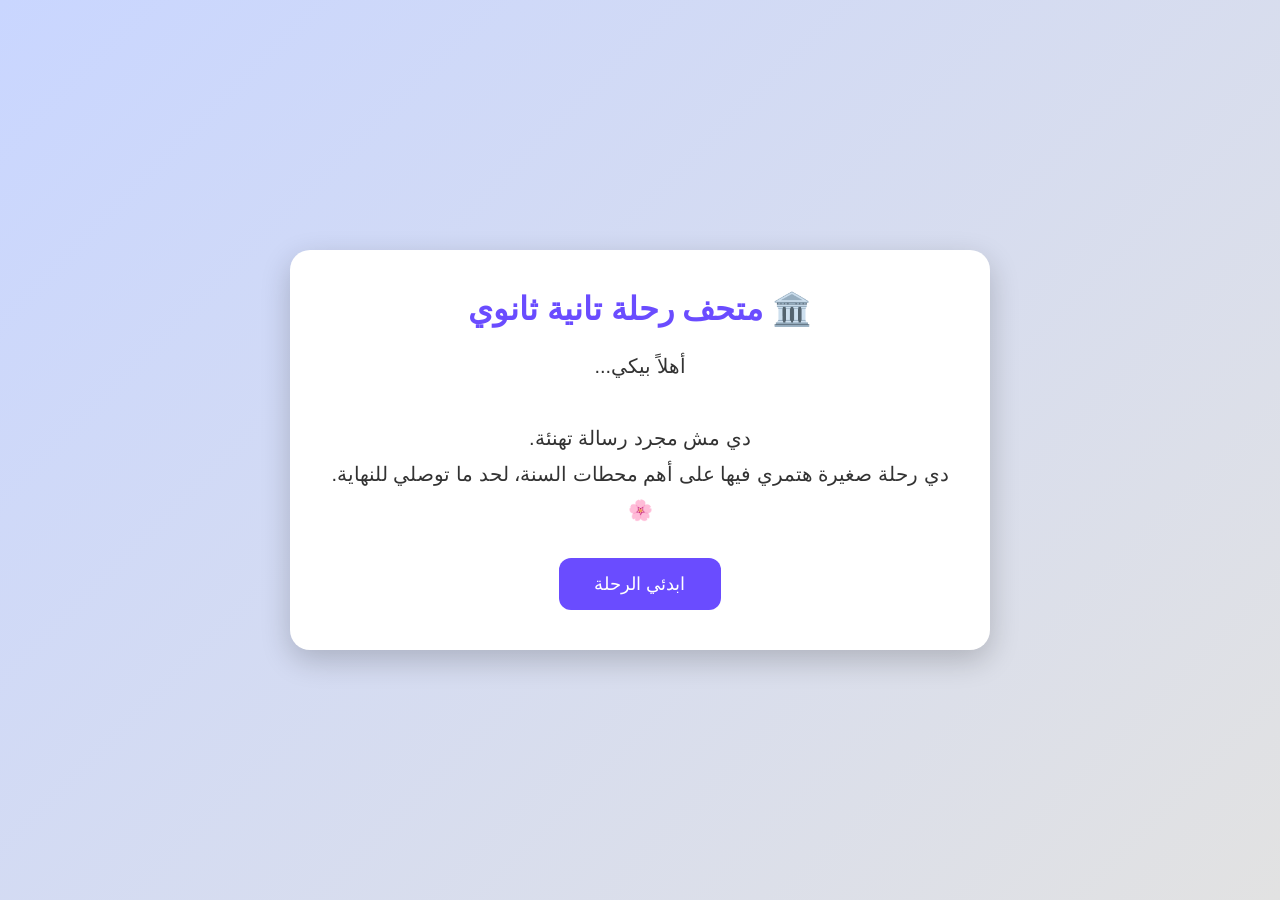
==== index.html @ ac30b11f "Create index.html" ====
<!DOCTYPE html>
<html lang="ar" dir="rtl">
<head>
<meta charset="UTF-8">
<meta name="viewport" content="width=device-width, initial-scale=1.0">
<title>رحلة تانية ثانوي 🎓</title>

<style>
*{
    margin:0;
    padding:0;
    box-sizing:border-box;
}

body{
    font-family:Arial,sans-serif;
    background:linear-gradient(135deg,#c9d6ff,#e2e2e2);
    display:flex;
    justify-content:center;
    align-items:center;
    height:100vh;
}

.card{
    background:white;
    width:90%;
    max-width:700px;
    padding:40px;
    border-radius:20px;
    text-align:center;
    box-shadow:0 10px 30px rgba(0,0,0,.2);
}

h1{
    color:#6a4cff;
    margin-bottom:20px;
}

p{
    font-size:20px;
    line-height:1.8;
    color:#333;
}

button{
    margin-top:30px;
    padding:15px 35px;
    font-size:18px;
    border:none;
    border-radius:12px;
    background:#6a4cff;
    color:white;
    cursor:pointer;
}
</style>
</head>

<body>

<div class="card">
<h1>🏛️ متحف رحلة تانية ثانوي</h1>

<p>
أهلاً بيكي...<br><br>

دي مش مجرد رسالة تهنئة.<br>
دي رحلة صغيرة هتمري فيها على أهم محطات السنة،
لحد ما توصلي للنهاية. 🌸
</p>

<button onclick="alert('أول قاعة لسه بنبنيها 😉')">
ابدئي الرحلة
</button>

</div>

</body>
</html>
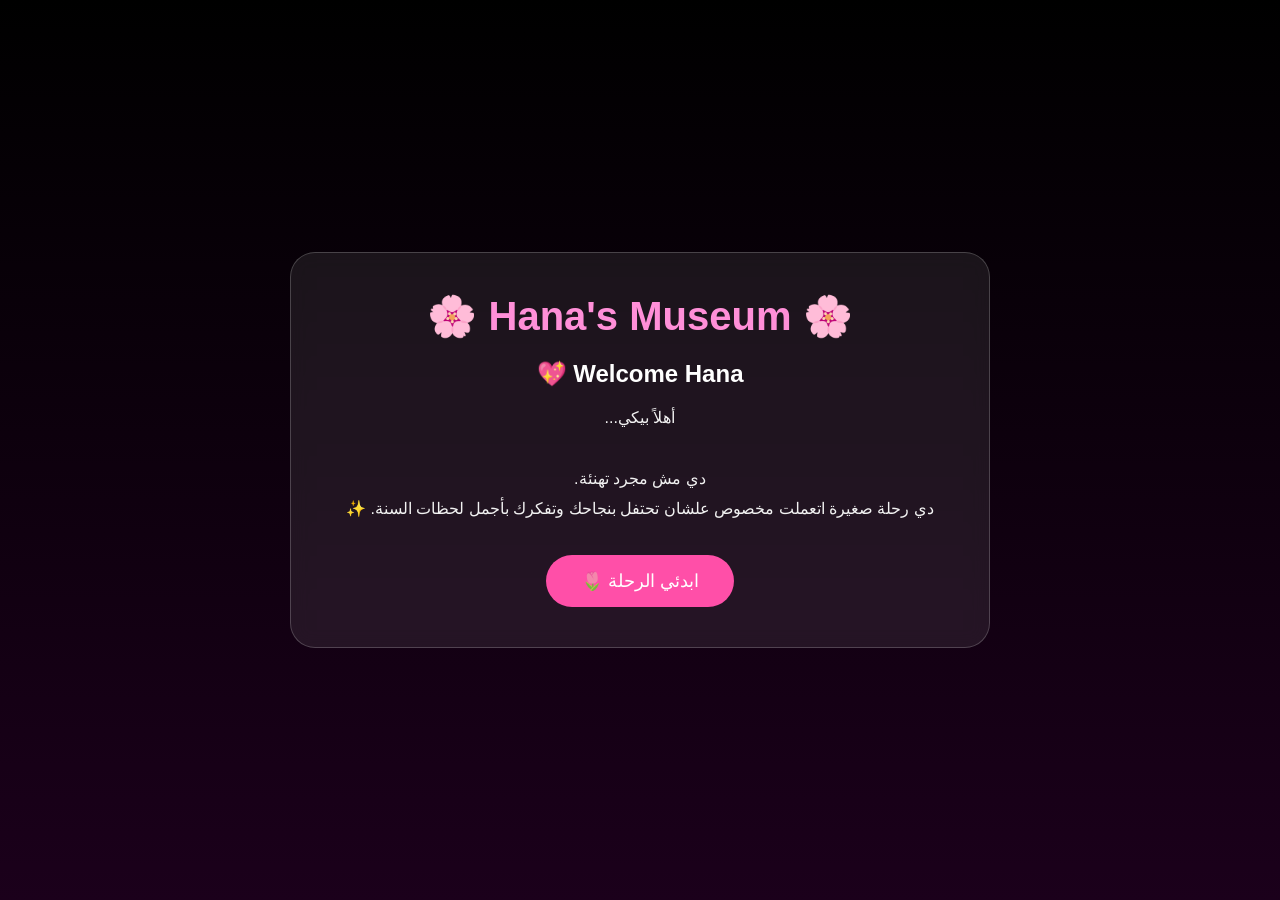
==== commit 8648c0d4: "Update index.html" ====
--- a/index.html
+++ b/index.html
@@ -3,7 +3,7 @@
 <head>
 <meta charset="UTF-8">
 <meta name="viewport" content="width=device-width, initial-scale=1.0">
-<title>رحلة تانية ثانوي 🎓</title>
+<title>Hana's Museum 🌸</title>
 
 <style>
 *{
@@ -14,43 +14,62 @@
 
 body{
     font-family:Arial,sans-serif;
-    background:linear-gradient(135deg,#c9d6ff,#e2e2e2);
+    background:linear-gradient(180deg,#000000,#1b001b);
+    height:100vh;
+    overflow:hidden;
     display:flex;
     justify-content:center;
     align-items:center;
-    height:100vh;
+    color:white;
 }
 
 .card{
-    background:white;
     width:90%;
     max-width:700px;
+    background:rgba(255,255,255,.08);
+    backdrop-filter:blur(10px);
+    border:1px solid rgba(255,255,255,.2);
+    border-radius:25px;
     padding:40px;
-    border-radius:20px;
     text-align:center;
-    box-shadow:0 10px 30px rgba(0,0,0,.2);
+    animation:fade 1.5s;
 }
 
 h1{
-    color:#6a4cff;
+    color:#ff8fd8;
+    font-size:40px;
     margin-bottom:20px;
 }
 
+h2{
+    color:white;
+    margin-bottom:15px;
+}
+
 p{
-    font-size:20px;
-    line-height:1.8;
-    color:#333;
+    line-height:1.9;
+    color:#f2f2f2;
 }
 
 button{
     margin-top:30px;
     padding:15px 35px;
+    border:none;
+    border-radius:40px;
+    background:#ff4fa8;
+    color:white;
     font-size:18px;
-    border:none;
-    border-radius:12px;
-    background:#6a4cff;
-    color:white;
     cursor:pointer;
+    transition:.3s;
+}
+
+button:hover{
+    transform:scale(1.05);
+}
+
+@keyframes fade{
+from{opacity:0;transform:translateY(40px);}
+to{opacity:1;transform:translateY(0);}
 }
 </style>
 </head>
@@ -58,18 +77,21 @@
 <body>
 
 <div class="card">
-<h1>🏛️ متحف رحلة تانية ثانوي</h1>
+
+<h1>🌸 Hana's Museum 🌸</h1>
+
+<h2>Welcome Hana 💖</h2>
 
 <p>
 أهلاً بيكي...<br><br>
 
-دي مش مجرد رسالة تهنئة.<br>
-دي رحلة صغيرة هتمري فيها على أهم محطات السنة،
-لحد ما توصلي للنهاية. 🌸
+دي مش مجرد تهنئة.<br>
+دي رحلة صغيرة اتعملت مخصوص علشان تحتفل بنجاحك
+وتفكرك بأجمل لحظات السنة. ✨
 </p>
 
-<button onclick="alert('أول قاعة لسه بنبنيها 😉')">
-ابدئي الرحلة
+<button onclick="alert('🚪 الباب هيفتح في المرحلة الجاية')">
+ابدئي الرحلة 🌷
 </button>
 
 </div>
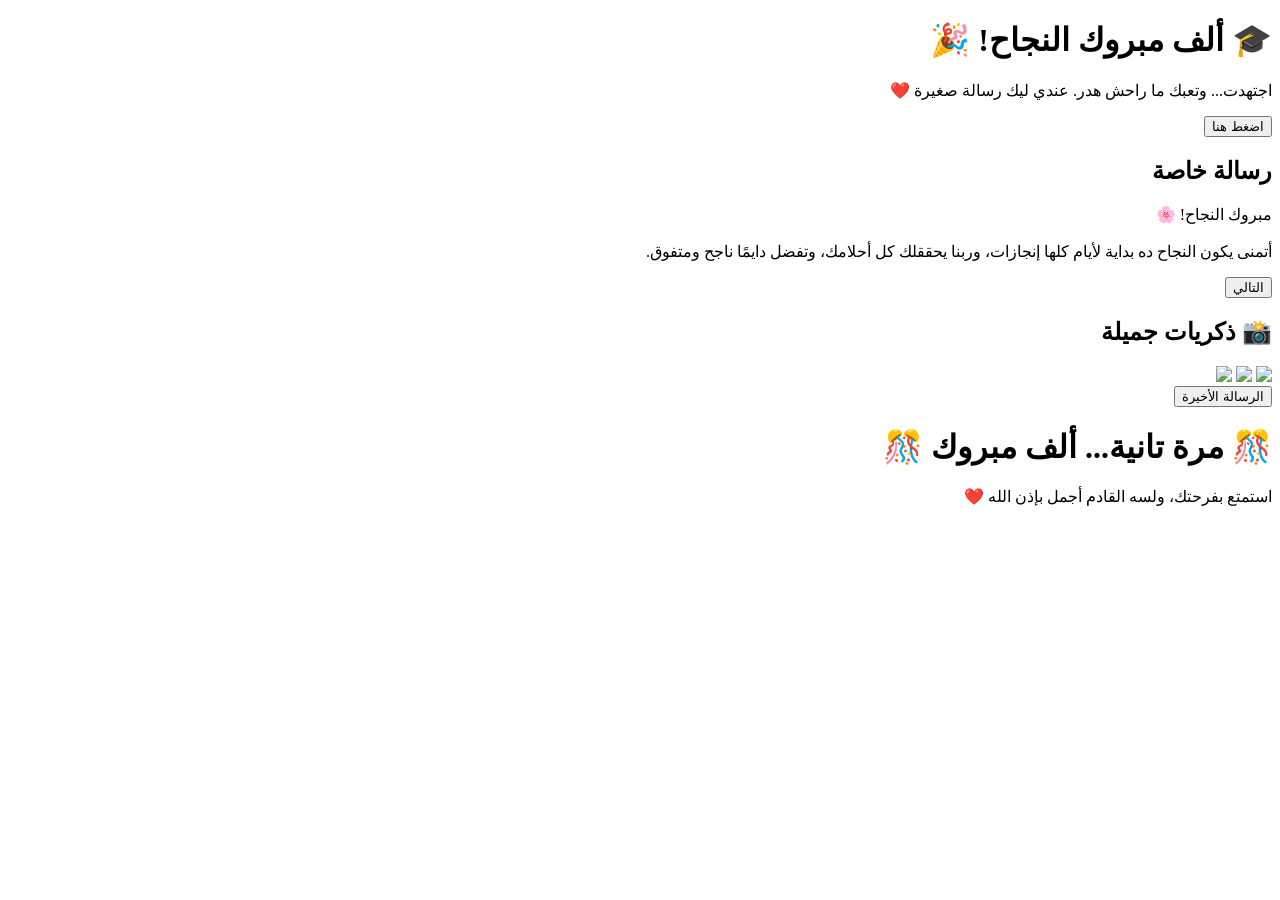
==== commit 7f03d8b5: "Update index.html" ====
--- a/index.html
+++ b/index.html
@@ -1,100 +1,75 @@
 <!DOCTYPE html>
 <html lang="ar" dir="rtl">
 <head>
-<meta charset="UTF-8">
-<meta name="viewport" content="width=device-width, initial-scale=1.0">
-<title>Hana's Museum 🌸</title>
+    <meta charset="UTF-8">
+    <meta name="viewport" content="width=device-width, initial-scale=1.0">
+    <title>تهنئة بالنجاح 🎉</title>
 
-<style>
-*{
-    margin:0;
-    padding:0;
-    box-sizing:border-box;
-}
-
-body{
-    font-family:Arial,sans-serif;
-    background:linear-gradient(180deg,#000000,#1b001b);
-    height:100vh;
-    overflow:hidden;
-    display:flex;
-    justify-content:center;
-    align-items:center;
-    color:white;
-}
-
-.card{
-    width:90%;
-    max-width:700px;
-    background:rgba(255,255,255,.08);
-    backdrop-filter:blur(10px);
-    border:1px solid rgba(255,255,255,.2);
-    border-radius:25px;
-    padding:40px;
-    text-align:center;
-    animation:fade 1.5s;
-}
-
-h1{
-    color:#ff8fd8;
-    font-size:40px;
-    margin-bottom:20px;
-}
-
-h2{
-    color:white;
-    margin-bottom:15px;
-}
-
-p{
-    line-height:1.9;
-    color:#f2f2f2;
-}
-
-button{
-    margin-top:30px;
-    padding:15px 35px;
-    border:none;
-    border-radius:40px;
-    background:#ff4fa8;
-    color:white;
-    font-size:18px;
-    cursor:pointer;
-    transition:.3s;
-}
-
-button:hover{
-    transform:scale(1.05);
-}
-
-@keyframes fade{
-from{opacity:0;transform:translateY(40px);}
-to{opacity:1;transform:translateY(0);}
-}
-</style>
+    <link rel="stylesheet" href="style.css">
 </head>
-
 <body>
 
-<div class="card">
+    <div id="welcome" class="page">
+        <h1>🎓 ألف مبروك النجاح! 🎉</h1>
 
-<h1>🌸 Hana's Museum 🌸</h1>
+        <p>
+            اجتهدت... وتعبك ما راحش هدر.
+            عندي ليك رسالة صغيرة ❤️
+        </p>
 
-<h2>Welcome Hana 💖</h2>
+        <button onclick="nextPage()">
+            اضغط هنا
+        </button>
+    </div>
 
-<p>
-أهلاً بيكي...<br><br>
+    <div id="message" class="page hidden">
 
-دي مش مجرد تهنئة.<br>
-دي رحلة صغيرة اتعملت مخصوص علشان تحتفل بنجاحك
-وتفكرك بأجمل لحظات السنة. ✨
-</p>
+        <h2>رسالة خاصة</h2>
 
-<button onclick="alert('🚪 الباب هيفتح في المرحلة الجاية')">
-ابدئي الرحلة 🌷
-</button>
+        <p>
+            مبروك النجاح! 🌸<br><br>
 
-</div>
+            أتمنى يكون النجاح ده بداية لأيام كلها إنجازات،
+            وربنا يحققلك كل أحلامك،
+            وتفضل دايمًا ناجح ومتفوق.
+        </p>
+
+        <button onclick="showGallery()">
+            التالي
+        </button>
+
+    </div>
+
+    <div id="gallery" class="page hidden">
+
+        <h2>📸 ذكريات جميلة</h2>
+
+        <div class="images">
+
+            <img src="images/1.jpg">
+            <img src="images/2.jpg">
+            <img src="images/3.jpg">
+
+        </div>
+
+        <button onclick="finish()">
+            الرسالة الأخيرة
+        </button>
+
+    </div>
+
+    <div id="final" class="page hidden">
+
+        <h1>🎊 مرة تانية... ألف مبروك 🎊</h1>
+
+        <p>
+            استمتع بفرحتك،
+            ولسه القادم أجمل بإذن الله ❤️
+        </p>
+
+    </div>
+
+<script src="script.js"></script>
 
 </body>
 </html>
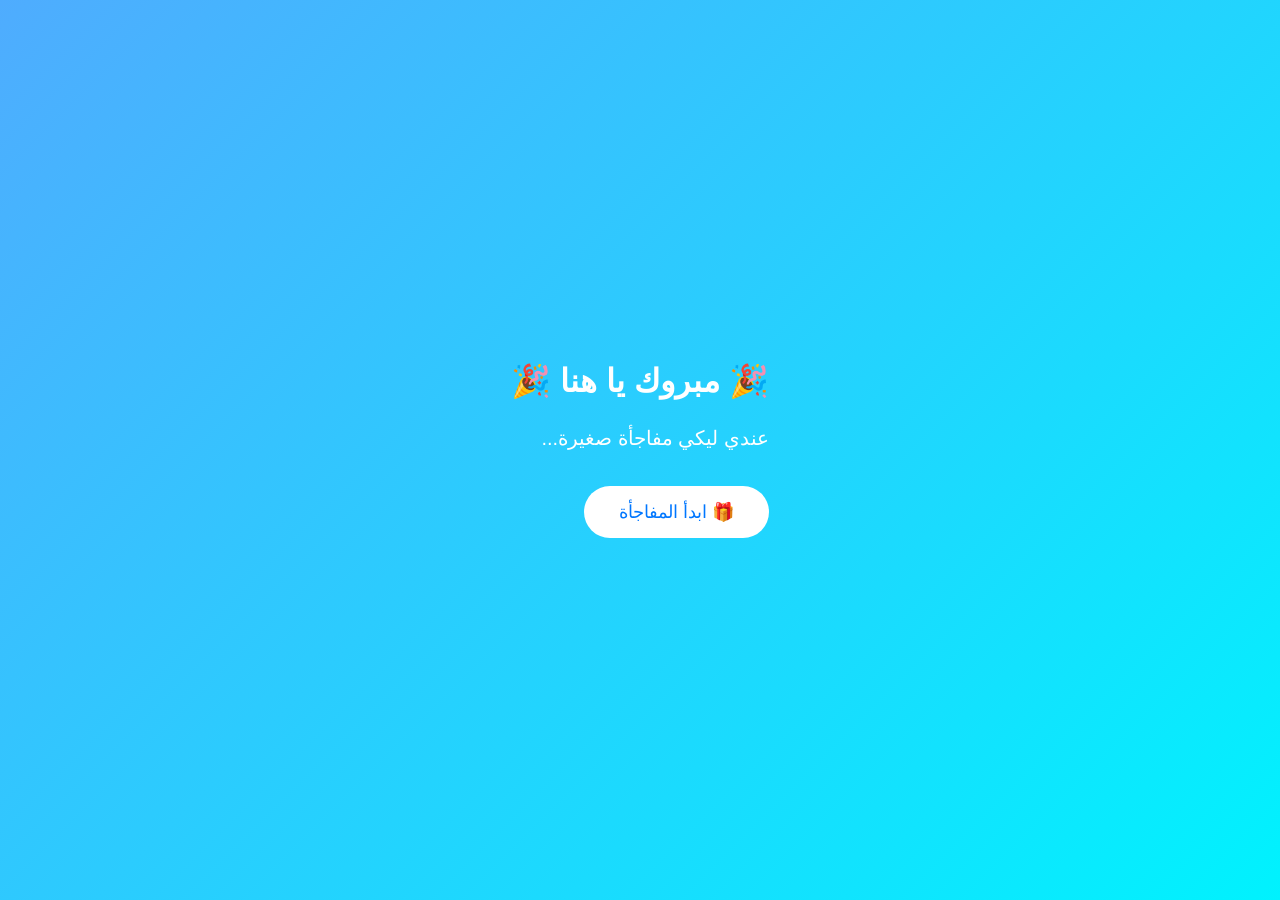
==== commit e5b540e0: "Update index.html" ====
--- a/index.html
+++ b/index.html
@@ -1,75 +1,45 @@
 <!DOCTYPE html>
 <html lang="ar" dir="rtl">
+
 <head>
     <meta charset="UTF-8">
     <meta name="viewport" content="width=device-width, initial-scale=1.0">
-    <title>تهنئة بالنجاح 🎉</title>
+    <title>🎁 مفاجأة لهنا</title>
 
     <link rel="stylesheet" href="style.css">
 </head>
+
 <body>
 
-    <div id="welcome" class="page">
-        <h1>🎓 ألف مبروك النجاح! 🎉</h1>
+    <!-- شاشة البداية -->
+    <div id="startScreen">
+
+        <h1>🎉 مبروك يا هنا 🎉</h1>
 
         <p>
-            اجتهدت... وتعبك ما راحش هدر.
-            عندي ليك رسالة صغيرة ❤️
+            عندي ليكي مفاجأة صغيرة...
         </p>
 
-        <button onclick="nextPage()">
-            اضغط هنا
-        </button>
-    </div>
-
-    <div id="message" class="page hidden">
-
-        <h2>رسالة خاصة</h2>
-
-        <p>
-            مبروك النجاح! 🌸<br><br>
-
-            أتمنى يكون النجاح ده بداية لأيام كلها إنجازات،
-            وربنا يحققلك كل أحلامك،
-            وتفضل دايمًا ناجح ومتفوق.
-        </p>
-
-        <button onclick="showGallery()">
-            التالي
+        <button id="startBtn">
+            🎁 ابدأ المفاجأة
         </button>
 
     </div>
 
-    <div id="gallery" class="page hidden">
+    <!-- لعبة البازل -->
+    <div id="gameScreen">
 
-        <h2>📸 ذكريات جميلة</h2>
-
-        <div class="images">
-
-            <img src="images/1.jpg">
-            <img src="images/2.jpg">
-            <img src="images/3.jpg">
-
-        </div>
-
-        <button onclick="finish()">
-            الرسالة الأخيرة
-        </button>
+        <div id="puzzle"></div>
 
     </div>
 
-    <div id="final" class="page hidden">
+    <!-- الموسيقى -->
+    <audio id="music" loop>
+        <source src="music.mp3" type="audio/mpeg">
+    </audio>
 
-        <h1>🎊 مرة تانية... ألف مبروك 🎊</h1>
-
-        <p>
-            استمتع بفرحتك،
-            ولسه القادم أجمل بإذن الله ❤️
-        </p>
-
-    </div>
-
-<script src="script.js"></script>
+    <script src="script.js"></script>
 
 </body>
+
 </html>
--- a/style.css
+++ b/style.css
@@ -0,0 +1,86 @@
+*{
+    margin:0;
+    padding:0;
+    box-sizing:border-box;
+    font-family:Arial, sans-serif;
+}
+
+body{
+    background:linear-gradient(135deg,#4facfe,#00f2fe);
+    color:white;
+    min-height:100vh;
+    display:flex;
+    justify-content:center;
+    align-items:center;
+    overflow:hidden;
+}
+
+.page{
+    width:90%;
+    max-width:700px;
+    text-align:center;
+    background:rgba(255,255,255,0.15);
+    backdrop-filter:blur(10px);
+    padding:40px 30px;
+    border-radius:20px;
+    animation:fade 0.8s;
+}
+
+.hidden{
+    display:none;
+}
+
+h1,h2{
+    margin-bottom:20px;
+}
+
+p{
+    font-size:20px;
+    line-height:1.8;
+    margin-bottom:30px;
+}
+
+button{
+    background:white;
+    color:#0077ff;
+    border:none;
+    padding:15px 35px;
+    border-radius:50px;
+    cursor:pointer;
+    font-size:18px;
+    transition:.3s;
+}
+
+button:hover{
+    transform:scale(1.05);
+}
+
+.images{
+    display:grid;
+    grid-template-columns:repeat(auto-fit,minmax(150px,1fr));
+    gap:15px;
+    margin:30px 0;
+}
+
+.images img{
+    width:100%;
+    height:180px;
+    object-fit:cover;
+    border-radius:15px;
+    transition:.3s;
+}
+
+.images img:hover{
+    transform:scale(1.05);
+}
+
+@keyframes fade{
+    from{
+        opacity:0;
+        transform:translateY(20px);
+    }
+    to{
+        opacity:1;
+        transform:translateY(0);
+    }
+}
